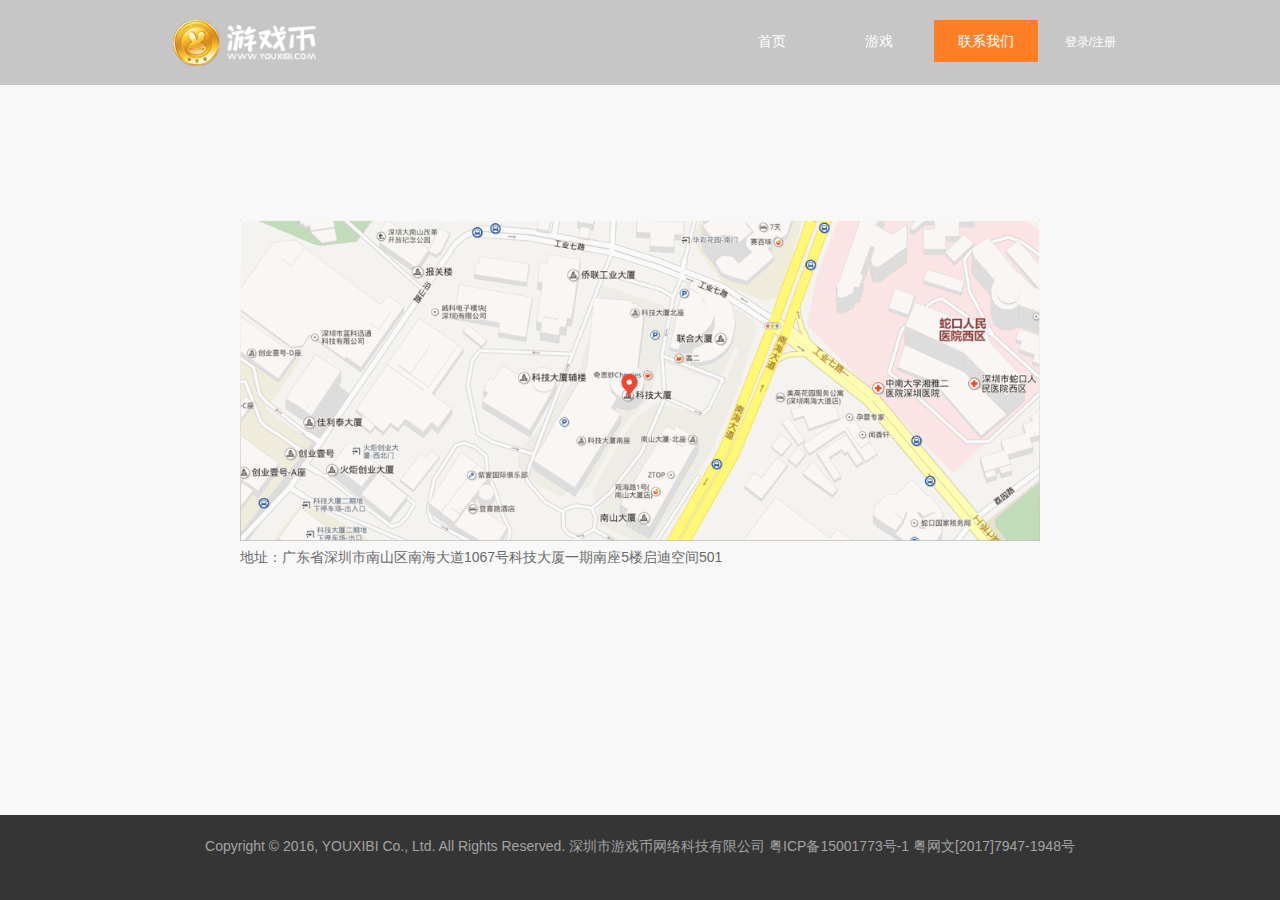
==== about.html @ e7d19057 "提交" ====
<!DOCTYPE html>
<html lang="zh">
<head>
    <meta charset="UTF-8" />
    <title>话费棋牌官网-联系我们</title>
    <link href="css/style.css" rel="stylesheet" />
</head>
<body class="about">

<header class="header">
    <div class="wrapper">
        <!-- logo -->
        <div class="logo">
            <a href="index.html">
                <img src="img/logo_yxb.png">
            </a>
        </div>
        <nav class="nav">
            <ul>
                <li><a href="index.html"><span style="visibility: hidden;">密</span>首页<span style="visibility: hidden;">密</span></a></li>
                <li><a href="game.html"><span style="visibility: hidden;">密</span>游戏<span style="visibility: hidden;">密</span></a></li>
                <li class="active"><a href="javascript:;">联系我们</a></li>
                <span style="line-height: 42px;"><a href="javascrip:;" style="color: white; font-size: 12px;">登录/注册</a></span>
            </ul>
        </nav>
    </div>
</header>

<section class="wrapper">
    <div style="background: white; height: 180px; display: none;">
        <div style="float: left; margin-top: 32px; margin-left: 50px; color: #696969; font-weight: lighter; ">
            <p><span style="font-size: 22px; color: #434343;">话费棋牌</span> 是一个棋牌类的集合，包括了斗地主、血战麻将、德州扑克、</p>
            <p style="margin-top: 20px;">疯狂捕鱼四款热门游戏，玩话费棋牌游戏可以赢得话费，通过<a href="http://www.huafeiqianbao.com" target="_blank" style="text-decoration: underline;">话费钱包</a>APP，</p>
            <p style="margin-top: 20px;">可以将游戏赢得的话费兑换成现金和真实物品。</p>
        </div>
        <div style="float: right; margin-top: 15px; margin-right: 50px;">
            <img src="img/hfqb.png" style="height: 130px;">
            <p style="text-align: center;">微信扫一扫下载</p>
        </div>
    </div>
    <div>
        <img src="img/map.png" style="height: 321px;">
        <p style="color: #696969; font-weight: lighter;">地址：广东省深圳市南山区南海大道1067号科技大厦一期南座5楼启迪空间501</p>
    </div>
</section>

<footer class="footer">
    <div class="wrapper">
        <div class="p">
            <!--<p><span>免责声明</span>&nbsp;|&nbsp;<a href="about.html">联系我们</a></p>-->
            <p>Copyright &copy; 2016, YOUXIBI Co., Ltd. All Rights Reserved.  深圳市游戏币网络科技有限公司    <a href="http://www.miitbeian.gov.cn/" target="_blank">粤ICP备15001773号-1</a> 粤网文[2017]7947-1948号</p>
        </div>
    </div>
</footer>
</body>
</html>
---- css/style.css ----
@charset "UTF-8";
/* Reset CSS
 * --------------------------------------- */
body,div,dl,dt,dd,ul,ol,li,h1,h2,h3,h4,h5,h6,pre,
form,fieldset,input,textarea,p,blockquote,th,td {
    padding: 0;
    margin: 0;
}

a {
    text-decoration: none;
    -webkit-transition: all .2s linear;
    -moz-transition:all .2s linear;
    -ms-transition: all .2s linear;
    transition: all .2s linear;
}

table {
    border-spacing: 0;
}

fieldset,img {
    border: 0;
}

address,caption,cite,code,dfn,em,strong,th,var {
    font-weight: normal;
    font-style: normal;
}

strong{
    font-weight: bold;
}

ol,ul {
    list-style: none;
    margin:0;
    padding:0;
}

caption,th {
    text-align: left;
}

h1,h2,h3,h4,h5,h6 {
    font-weight: normal;
    font-size: 100%;
    margin:0;
    padding:0;
    /*color:#444;*/
}

q:before,q:after {
    content:'';
}

abbr,acronym {
    border: 0;
}

/* Custom CSS
 * --------------------------------------- */

/*Adding background for the slides
* --------------------------------------- */
#slide1 {
    background: url(../img/bg1.jpg) center no-repeat;
    /*background-image: url(../img/bg1.jpg);*/
}

#slide2 {
    background: url(../img/bg2.jpg) center no-repeat;
    /*background-image: url(../img/bg2.jpg);*/
}

#slide3 {
    background: url(../img/bg3.jpg) center no-repeat;
    /*background-image: url(../img/bg3.jpg);*/
}

#slide4 {
    background: url(../img/bg4.jpg) center no-repeat;
    /*background-image: url(../img/bg4.jpg);*/
}

#slide5 {
    background: url(../img/bg5.jpg) center center no-repeat;
    /*background-image: url(../img/bg5.jpg);*/
}

#slide1, #slide2, #slide3, #slide4, #slide5 {
    background-size: cover;
}

.wrapper {
    width: 1000px;
    margin: 0 auto;
    position: relative;
}

body {
    font: 14px/1.5 Arial, "Microsoft Yahei","Hiragino Sans GB","Heiti SC","SimSun", Helvetica, sans-serif;
    background: #F8F8F8;
}

.header {
    background: rgba(0, 0, 0, 0.2);
    position: absolute;
    top: 0;
    width: 100%;
    z-index: 9;
}

.header .wrapper {
    height: 85px;
}

.header .logo {
    float: left;
    height: 55px;
    margin-top: 15px;
}

.header .logo img {
    height: 100%;
}

.header .nav {
    float: right;
    margin-top: 20px;
}

.header .nav li {
    float: left;
    margin-right: 3px;
    height: 42px;
    line-height: 42px;
}

.header .nav a {
    padding: 13px 24px;
    color: white;
}

.header .nav li:hover, .header .nav li.active {
    background: #FF7F26;
}

.footer {
    background: #353535;
    position: absolute;
    bottom: 0;
    width: 100%;
    z-index:9;
}

.footer .wrapper, .about_footer .wrapper {
    height: 85px;
}

.footer .p, .about_footer .p {
    padding-top: 21px;
    text-align: center;
    color: #a3a3a3;
}

.footer .p a, .about_footer .p a {
    color: #a3a3a3;
}

.about_footer {
    background: #353535;
}

.about section {
    width: 800px;
    padding-top: 220px;
    padding-bottom: 95px;
}

.index .download {
    position: absolute;
    width: 100%;
    bottom: 120px;
    z-index: 9;
}

.index .download .wrapper {
    width: 420px;
}

.list {
    position: absolute;
}

.box {
    float: left;
    width: 100px;
    height: 100px;
}

.box img {
    height: 100px;
}

#ios {
    margin-left: 160px;
}

#pc {
    margin-left: 320px;
}

#cnzz_stat_icon_1260911531 {
    display: none;
}
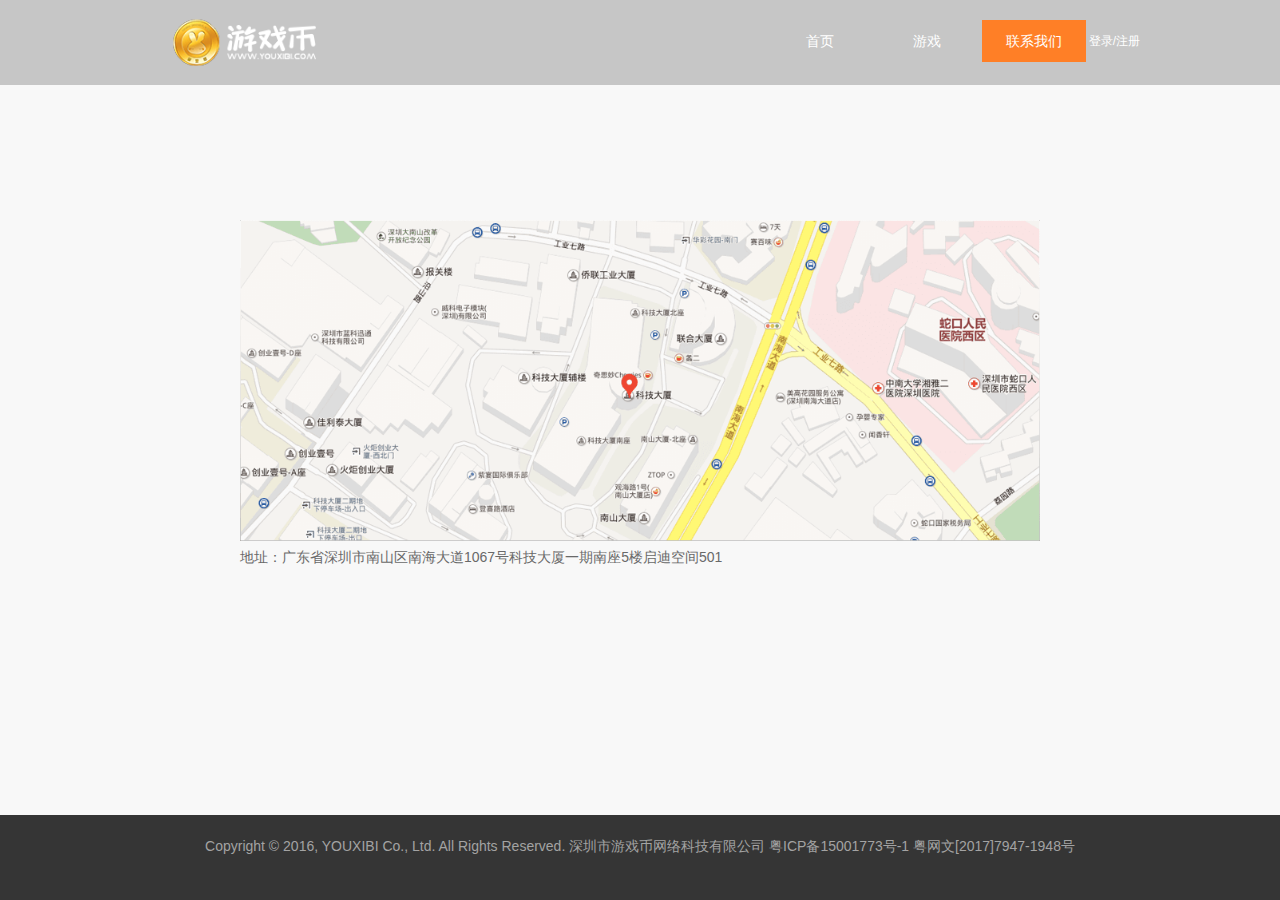
==== commit cb2a8bce: "提交" ====
--- a/about.html
+++ b/about.html
@@ -20,7 +20,7 @@
                 <li><a href="index.html"><span style="visibility: hidden;">密</span>首页<span style="visibility: hidden;">密</span></a></li>
                 <li><a href="game.html"><span style="visibility: hidden;">密</span>游戏<span style="visibility: hidden;">密</span></a></li>
                 <li class="active"><a href="javascript:;">联系我们</a></li>
-                <span style="line-height: 42px;"><a href="javascrip:;" style="color: white; font-size: 12px;">登录/注册</a></span>
+                <span style="line-height: 42px;color: white; font-size: 12px;"><a href="login.html" style="padding: 0px;">登录</a>/<a href="register.html" style="padding: 0px;">注册</a></span>
             </ul>
         </nav>
     </div>
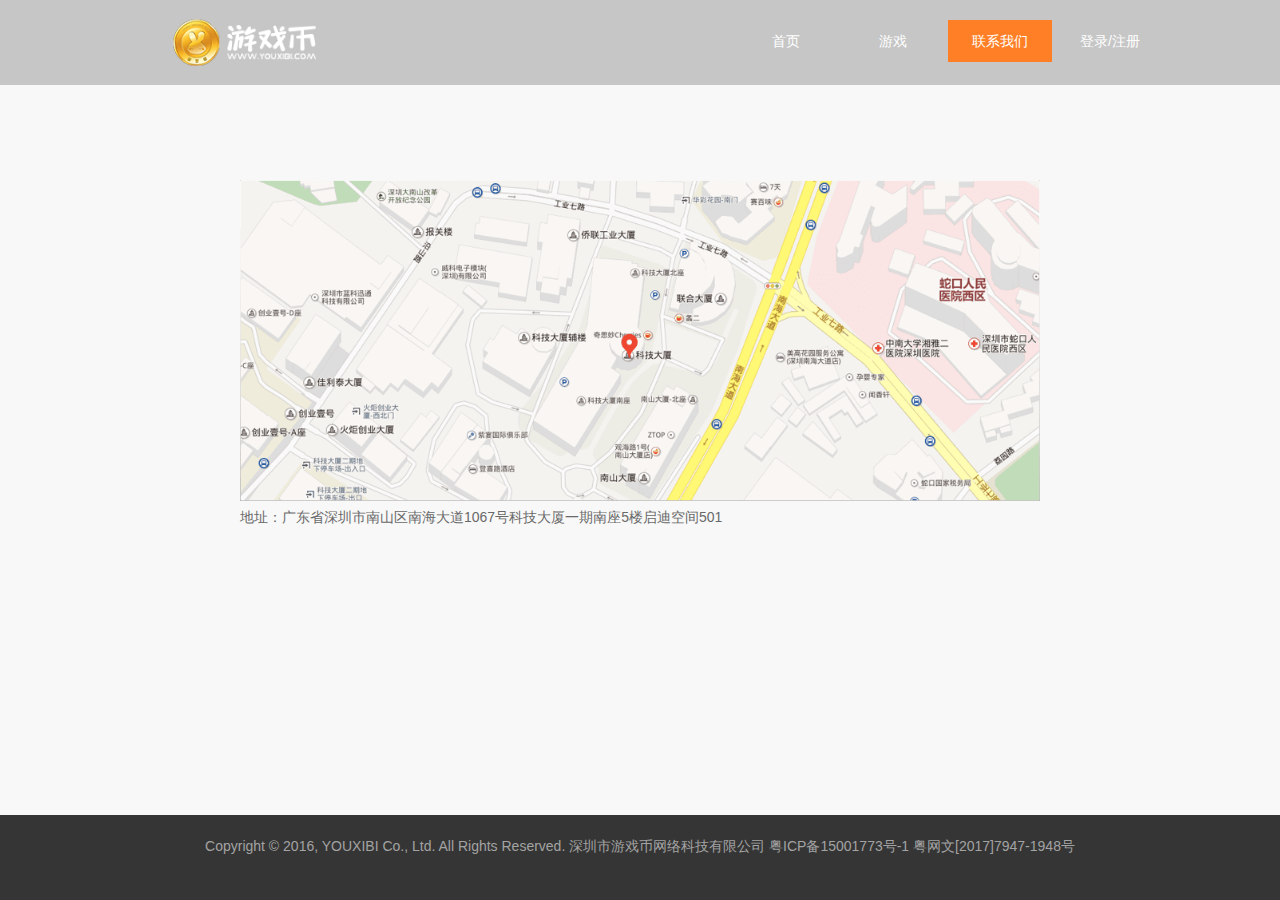
==== commit e60514ae: "提交" ====
--- a/about.html
+++ b/about.html
@@ -2,7 +2,7 @@
 <html lang="zh">
 <head>
     <meta charset="UTF-8" />
-    <title>话费棋牌官网-联系我们</title>
+    <title>官网-联系我们</title>
     <link href="css/style.css" rel="stylesheet" />
 </head>
 <body class="about">
@@ -20,7 +20,7 @@
                 <li><a href="index.html"><span style="visibility: hidden;">密</span>首页<span style="visibility: hidden;">密</span></a></li>
                 <li><a href="game.html"><span style="visibility: hidden;">密</span>游戏<span style="visibility: hidden;">密</span></a></li>
                 <li class="active"><a href="javascript:;">联系我们</a></li>
-                <span style="line-height: 42px;color: white; font-size: 12px;"><a href="login.html" style="padding: 0px;">登录</a>/<a href="register.html" style="padding: 0px;">注册</a></span>
+                <span class="login"><a href="login.html">登录</a>/<a href="register.html">注册</a></span>
             </ul>
         </nav>
     </div>
--- a/css/style.css
+++ b/css/style.css
@@ -1,8 +1,8 @@
 @charset "UTF-8";
 /* Reset CSS
  * --------------------------------------- */
-body,div,dl,dt,dd,ul,ol,li,h1,h2,h3,h4,h5,h6,pre,
-form,fieldset,input,textarea,p,blockquote,th,td {
+body, div, dl, dt, dd, ul, ol, li, h1, h2, h3, h4, h5, h6, pre,
+form, fieldset, input, textarea, p, blockquote, th, td {
     padding: 0;
     margin: 0;
 }
@@ -10,7 +10,7 @@
 a {
     text-decoration: none;
     -webkit-transition: all .2s linear;
-    -moz-transition:all .2s linear;
+    -moz-transition: all .2s linear;
     -ms-transition: all .2s linear;
     transition: all .2s linear;
 }
@@ -19,47 +19,51 @@
     border-spacing: 0;
 }
 
-fieldset,img {
+fieldset, img {
     border: 0;
 }
 
-address,caption,cite,code,dfn,em,strong,th,var {
+address, caption, cite, code, dfn, em, strong, th, var {
     font-weight: normal;
     font-style: normal;
 }
 
-strong{
+strong {
     font-weight: bold;
 }
 
-ol,ul {
+ol, ul {
     list-style: none;
-    margin:0;
-    padding:0;
-}
-
-caption,th {
+    margin: 0;
+    padding: 0;
+}
+
+caption, th {
     text-align: left;
 }
 
-h1,h2,h3,h4,h5,h6 {
+h1, h2, h3, h4, h5, h6 {
     font-weight: normal;
     font-size: 100%;
-    margin:0;
-    padding:0;
+    margin: 0;
+    padding: 0;
     /*color:#444;*/
 }
 
-q:before,q:after {
-    content:'';
-}
-
-abbr,acronym {
+q:before, q:after {
+    content: '';
+}
+
+abbr, acronym {
     border: 0;
 }
 
 /* Custom CSS
  * --------------------------------------- */
+
+.invisible {
+    visibility: hidden;
+}
 
 /*Adding background for the slides
 * --------------------------------------- */
@@ -99,7 +103,7 @@
 }
 
 body {
-    font: 14px/1.5 Arial, "Microsoft Yahei","Hiragino Sans GB","Heiti SC","SimSun", Helvetica, sans-serif;
+    font: 14px/1.5 Arial, "Microsoft Yahei", "Hiragino Sans GB", "Heiti SC", "SimSun", Helvetica, sans-serif;
     background: #F8F8F8;
 }
 
@@ -146,36 +150,73 @@
     background: #FF7F26;
 }
 
+.header .nav .login {
+    margin-left: 25px; line-height: 42px; color: white;
+}
+
+.header .nav .login a {
+    padding: 0px;
+}
+
 .footer {
     background: #353535;
     position: absolute;
     bottom: 0;
     width: 100%;
-    z-index:9;
-}
-
-.footer .wrapper, .about_footer .wrapper {
+    z-index: 9;
+}
+
+.footer .wrapper, .about_footer .wrapper, .game_footer .wrapper {
     height: 85px;
 }
 
-.footer .p, .about_footer .p {
+.footer .p, .about_footer .p, .game_footer .p {
     padding-top: 21px;
     text-align: center;
     color: #a3a3a3;
 }
 
-.footer .p a, .about_footer .p a {
+.footer .p a, .about_footer .p a, .game_footer .p a {
     color: #a3a3a3;
 }
 
-.about_footer {
+.game_footer, .about_footer {
     background: #353535;
 }
 
 .about section {
     width: 800px;
-    padding-top: 220px;
+    padding-top: 180px;
     padding-bottom: 95px;
+}
+
+.login section {
+    width: 1130px;
+    padding-top: 110px;
+}
+
+.login .layout {
+    background: #fff;
+    width: 410px;
+    min-height: 524px;
+    float: right;
+}
+
+.login .login_area {
+    width: 300px;
+}
+
+.login h3 {
+    font-size: 24px;
+    color: #ff7f26;
+}
+
+.register section {
+    width: 800px;
+}
+
+.resetPassword section {
+    width: 800px;
 }
 
 .index .download {
@@ -213,4 +254,4 @@
 
 #cnzz_stat_icon_1260911531 {
     display: none;
-}+}
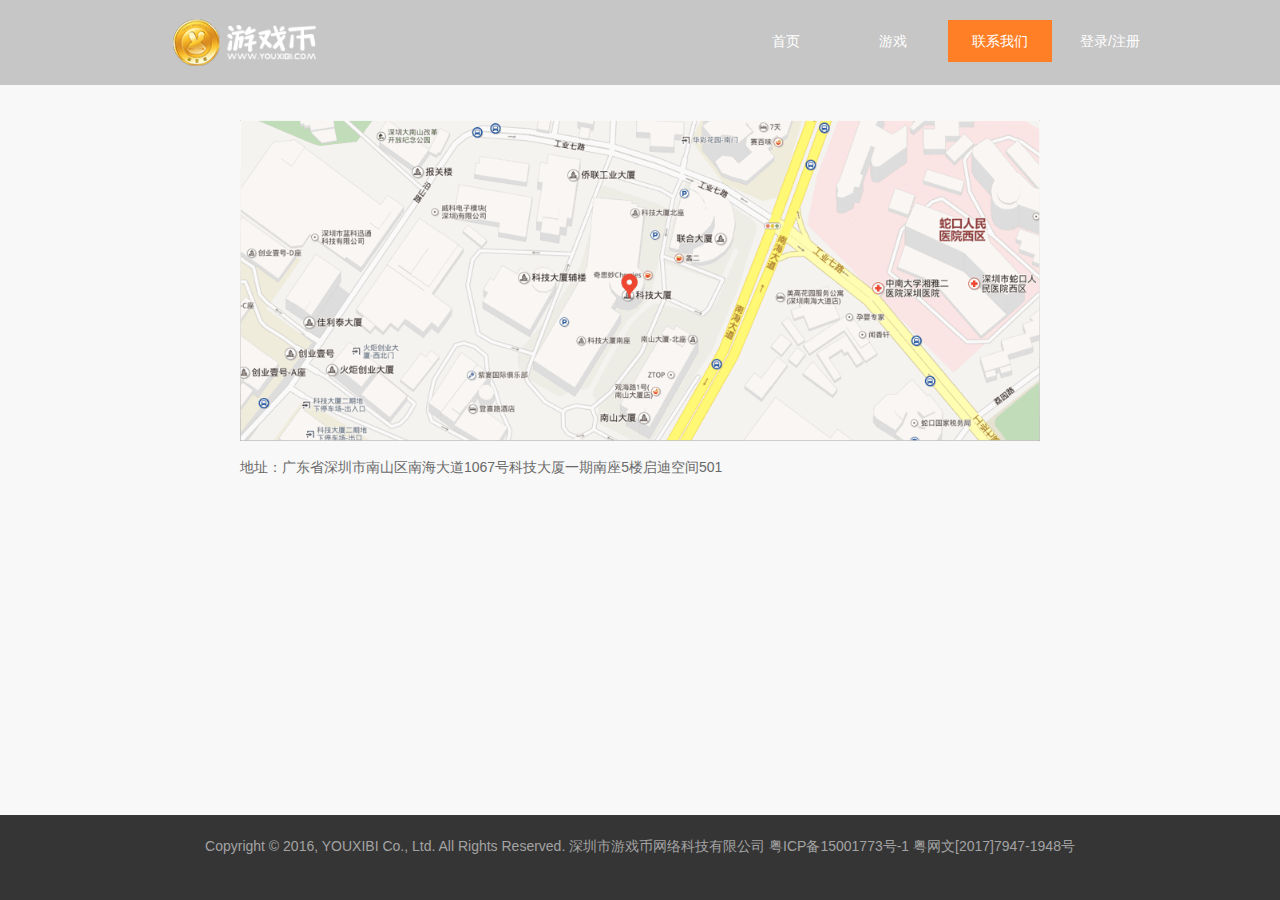
==== commit af78c14d: "提交" ====
--- a/about.html
+++ b/about.html
@@ -17,8 +17,8 @@
         </div>
         <nav class="nav">
             <ul>
-                <li><a href="index.html"><span style="visibility: hidden;">密</span>首页<span style="visibility: hidden;">密</span></a></li>
-                <li><a href="game.html"><span style="visibility: hidden;">密</span>游戏<span style="visibility: hidden;">密</span></a></li>
+                <li><a href="index.html"><span class="invisible">密</span>首页<span class="invisible">密</span></a></li>
+                <li><a href="game.html"><span class="invisible">密</span>游戏<span class="invisible">密</span></a></li>
                 <li class="active"><a href="javascript:;">联系我们</a></li>
                 <span class="login"><a href="login.html">登录</a>/<a href="register.html">注册</a></span>
             </ul>
@@ -27,20 +27,9 @@
 </header>
 
 <section class="wrapper">
-    <div style="background: white; height: 180px; display: none;">
-        <div style="float: left; margin-top: 32px; margin-left: 50px; color: #696969; font-weight: lighter; ">
-            <p><span style="font-size: 22px; color: #434343;">话费棋牌</span> 是一个棋牌类的集合，包括了斗地主、血战麻将、德州扑克、</p>
-            <p style="margin-top: 20px;">疯狂捕鱼四款热门游戏，玩话费棋牌游戏可以赢得话费，通过<a href="http://www.huafeiqianbao.com" target="_blank" style="text-decoration: underline;">话费钱包</a>APP，</p>
-            <p style="margin-top: 20px;">可以将游戏赢得的话费兑换成现金和真实物品。</p>
-        </div>
-        <div style="float: right; margin-top: 15px; margin-right: 50px;">
-            <img src="img/hfqb.png" style="height: 130px;">
-            <p style="text-align: center;">微信扫一扫下载</p>
-        </div>
-    </div>
     <div>
         <img src="img/map.png" style="height: 321px;">
-        <p style="color: #696969; font-weight: lighter;">地址：广东省深圳市南山区南海大道1067号科技大厦一期南座5楼启迪空间501</p>
+        <p style="color: #696969; font-weight: lighter; padding-top: 10px;">地址：广东省深圳市南山区南海大道1067号科技大厦一期南座5楼启迪空间501</p>
     </div>
 </section>
 
--- a/css/style.css
+++ b/css/style.css
@@ -65,6 +65,29 @@
     visibility: hidden;
 }
 
+input {
+    background: 0;
+    border: 0 none;
+}
+
+a, label, :focus {
+    outline: 0 none;
+}
+
+.labelbox {
+    display: block;
+    margin-bottom: 14px;
+    border: 1px solid #e0e0e0;
+}
+
+.labelbox input {
+    display: block;
+    width: 306px;
+    height: 22px;
+    line-height: 22px;
+    padding: 13px 16px 13px 14px;
+}
+
 /*Adding background for the slides
 * --------------------------------------- */
 #slide1 {
@@ -99,7 +122,6 @@
 .wrapper {
     width: 1000px;
     margin: 0 auto;
-    position: relative;
 }
 
 body {
@@ -151,7 +173,9 @@
 }
 
 .header .nav .login {
-    margin-left: 25px; line-height: 42px; color: white;
+    margin-left: 25px;
+    line-height: 42px;
+    color: white;
 }
 
 .header .nav .login a {
@@ -186,33 +210,8 @@
 
 .about section {
     width: 800px;
-    padding-top: 180px;
+    padding-top: 120px;
     padding-bottom: 95px;
-}
-
-.login section {
-    width: 1130px;
-    padding-top: 110px;
-}
-
-.login .layout {
-    background: #fff;
-    width: 410px;
-    min-height: 524px;
-    float: right;
-}
-
-.login .login_area {
-    width: 300px;
-}
-
-.login h3 {
-    font-size: 24px;
-    color: #ff7f26;
-}
-
-.register section {
-    width: 800px;
 }
 
 .resetPassword section {
@@ -255,3 +254,17 @@
 #cnzz_stat_icon_1260911531 {
     display: none;
 }
+
+.btn_orange {
+    background: #ef5b00;
+}
+
+.btnadpt {
+    display: block;
+    width: 100%;
+    height: 50px;
+    line-height: 50px;
+    color: #fff;
+    cursor: pointer;
+    margin-bottom: 14px;
+}
